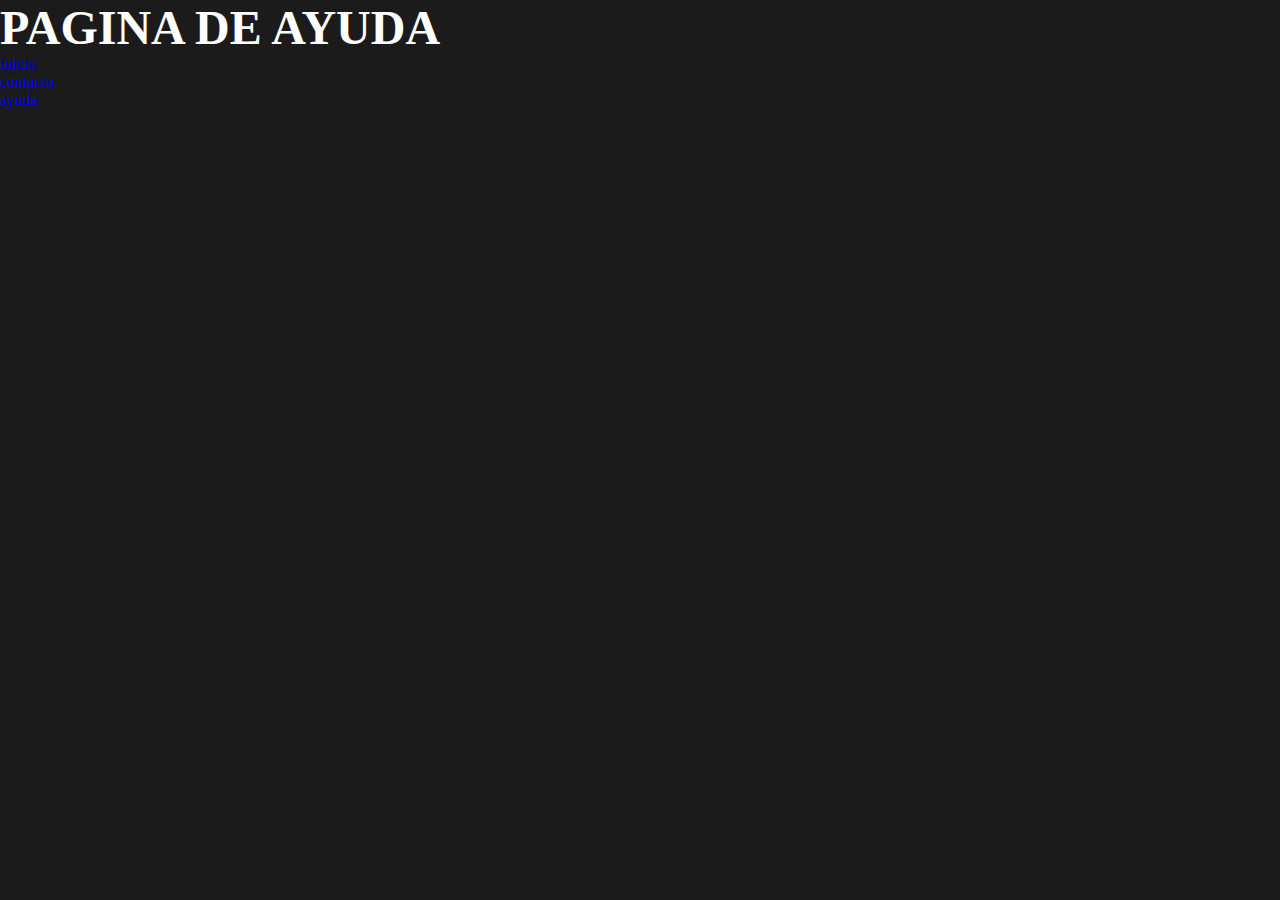
==== CoderWeb/ayuda.html @ 76bdde3d "v.0.0.1" ====
<html>
<head>    
    <title> Flexbox | Clase 5 </title>
    <link rel="icon" href="img/check.ico">
    <link rel="stylesheet" href="estilos.css">
</head>
<body>
    
    <h1>PAGINA DE AYUDA</h1>

    <div class="flex-container amarilla">
        <div class="caja roja">
            <a href="miweb.html">inicio </a>
        </div>

        <div class="caja azul">
            <a href="contacto.html">contacto </a>
        </div>

        <div class="caja amarilla">
            <a href="ayuda.html">ayuda </a>
        </div>


    </div>



</body>
</html>
---- CoderWeb/estilos.css ----
* {
    margin:0;
    padding: 0;
    border: 0;
    font-size: 100%;
    font: inherit;

}
a {
    text-decoration: none;
}
body {
    background-color:#1B1B1B;
}

header {
    background-color: white;
    padding-bottom: 40px;
    padding-right: 160px;
    padding-left: 160px;
}
.logoRF{
    width: 81px;
    display: inline-block;
    padding-top: 40px;
    float: left;
}
nav {
    display: inline-block;
    vertical-align: middle;
}

ul {
    list-style: none;
    display: inline-flex;
    padding-top: 70px;
    padding-left: 400px;
    float: right;
}

li {
    padding-right: 35px;
    padding-left: 35px;
    font-weight: bold;
}

section.description {
    padding-right: 160px;
    padding-left: 160px;
    padding-top: 60px;
    height: 350px;
}

.profilepic {
    float:left;
    border-radius: 8px;
    width: 27%;
}
.data-content{
    float: right;
    width: 70%;
}

/*Cambio en textos*/
h1{
    font-size: 48px;
    font-weight: bold;
    color: white;
    text-transform: uppercase ;
}

h2 {
    font-size: 36px;
    color: white;
}

h3 {
    font-size: 28px;
    color: white;
}

p {
    font-size: 20px;
    color: white;
}

.contact-btn {
    padding: 20px;
    border-radius: 10px;
    background-color: #1A8DC6;
    color: white;
    font-weight: bold;
}

/*Sección de Stacks*/
.stack {
    padding-top: 20px;
    text-align: center;
}

.stack-card {
    display: inline-block;
    background-color: rgb(255,255,255, 0.3);
    padding: 20px;
    border-radius: 5px;
    margin:20px;
    width: 20%;
    box-shadow: 2px 2px 10px 2px rgba(255,255,255,0.7);
}

/*Separador*/
.separador {
    padding-right: 160px;
    padding-left: 160px;
    padding-top: 60px;
    height: 60px;
}

.title-separador{
    float:left;
}
.separador .contact-btn{
    float:right;
}

/*Projects*/
.projects {
    padding-right: 160px;
    padding-left: 160px;
    padding-top: 60px;
    height: 500px;
}

.project1 {
    float: left;
    width: 40%;
    padding: 15px;
    background-color: rgb(255,255,255, 0.3);
    box-shadow: 2px 2px 10px 2px rgba(255,255,255,0.7);
}

.project2 {
    float: right;
    width: 40%;
    padding: 15px;
    background-color: rgb(255,255,255, 0.3);
    box-shadow: 2px 2px 10px 2px rgba(255,255,255,0.7);
}

img.project-img {
    width: 100%;
    height: auto;
}

/*footer*/
footer {
    padding-right: 160px;
    padding-left: 160px;
    padding-top: 60px;
    height: 350px;
    margin: 0 auto;
}

footer h1 {
    text-align: center;
}

footer .contact-btn {
    margin-top: 30px;

}


footer p {
    text-align: center;
}
footer img {
    padding-left: 10px;
    padding-right: 10px;
}

/*Projects page*/

section.projects h1 {
    text-align: center;
}

/*Blog page*/

.blog-section {
    padding-right: 160px;
    padding-left: 160px;
    padding-top: 60px;
}

.post1 {
    padding:15px;
    background-color: rgb(255,255,255, 0.3);
    box-shadow: 2px 2px 10px 2px rgba(255,255,255,0.7);
}

.blog-img{
    height: 200px;
    width: 100%;
}

.blog-title {
    text-align: center;
    padding-top: 20px;
}

/*Contact page*/
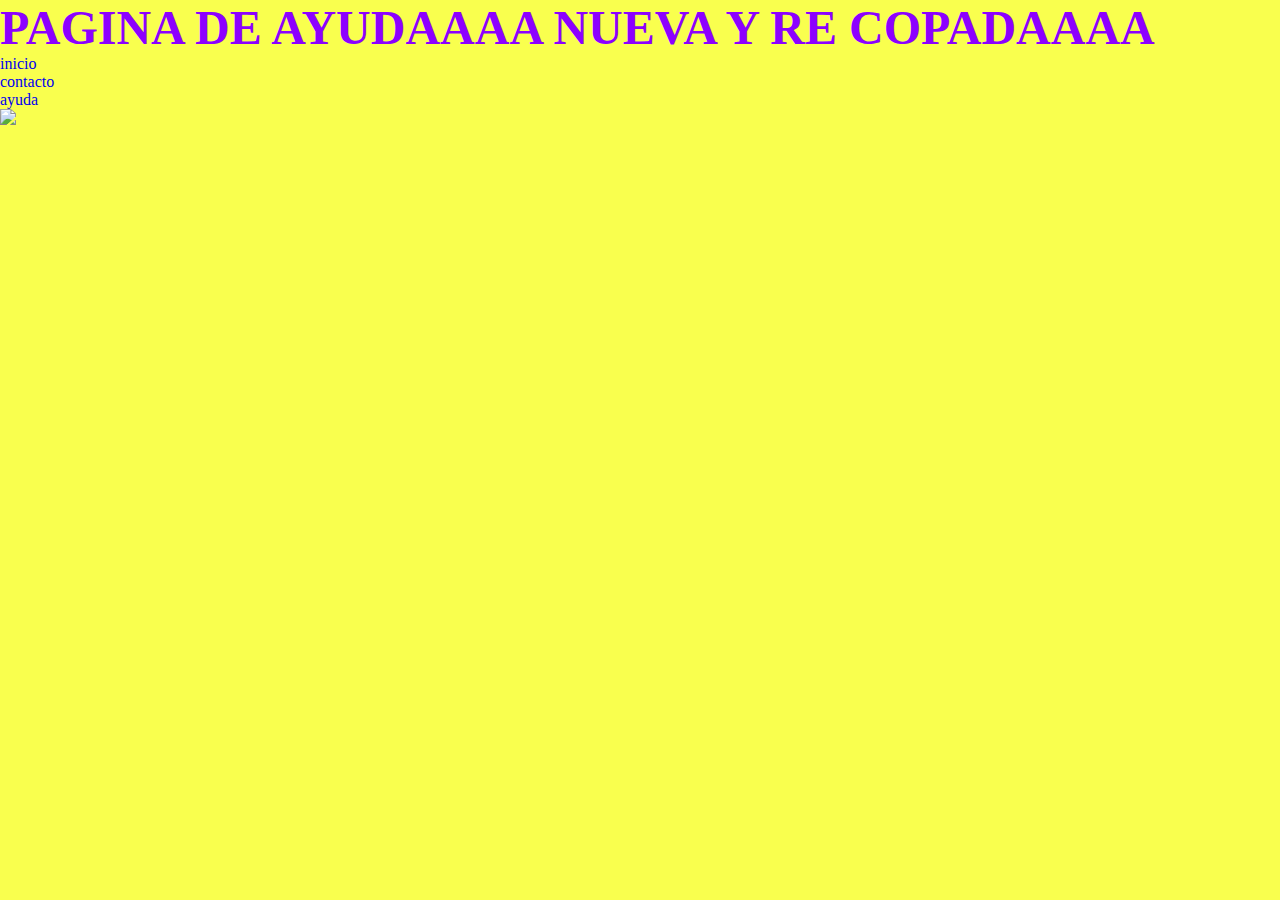
==== commit e1d93bdd: "Editado Y Agregado ayuda html con mejores estilos" ====
--- a/CoderWeb/ayuda.html
+++ b/CoderWeb/ayuda.html
@@ -6,7 +6,7 @@
 </head>
 <body>
     
-    <h1>PAGINA DE AYUDA</h1>
+    <h1>PAGINA DE AYUDAAAA NUEVA Y RE COPADAAAA</h1>
 
     <div class="flex-container amarilla">
         <div class="caja roja">
@@ -25,6 +25,7 @@
     </div>
 
 
+    <img src="https://cepecunsam.files.wordpress.com/2013/07/tapa-recopada.jpg"> 
 
 </body>
 </html>
--- a/CoderWeb/estilos.css
+++ b/CoderWeb/estilos.css
@@ -10,11 +10,11 @@
     text-decoration: none;
 }
 body {
-    background-color:#1B1B1B;
+    background-color: rgb(249, 255, 78);
 }
 
 header {
-    background-color: white;
+    background-color: aqua;
     padding-bottom: 40px;
     padding-right: 160px;
     padding-left: 160px;
@@ -65,30 +65,30 @@
 h1{
     font-size: 48px;
     font-weight: bold;
-    color: white;
+    color: rgb(140, 0, 255);
     text-transform: uppercase ;
 }
 
 h2 {
     font-size: 36px;
-    color: white;
+    color: black;
 }
 
 h3 {
     font-size: 28px;
-    color: white;
+    color: black;
 }
 
 p {
     font-size: 20px;
-    color: white;
+    color: black;
 }
 
 .contact-btn {
     padding: 20px;
     border-radius: 10px;
     background-color: #1A8DC6;
-    color: white;
+    color: black;
     font-weight: bold;
 }
 
